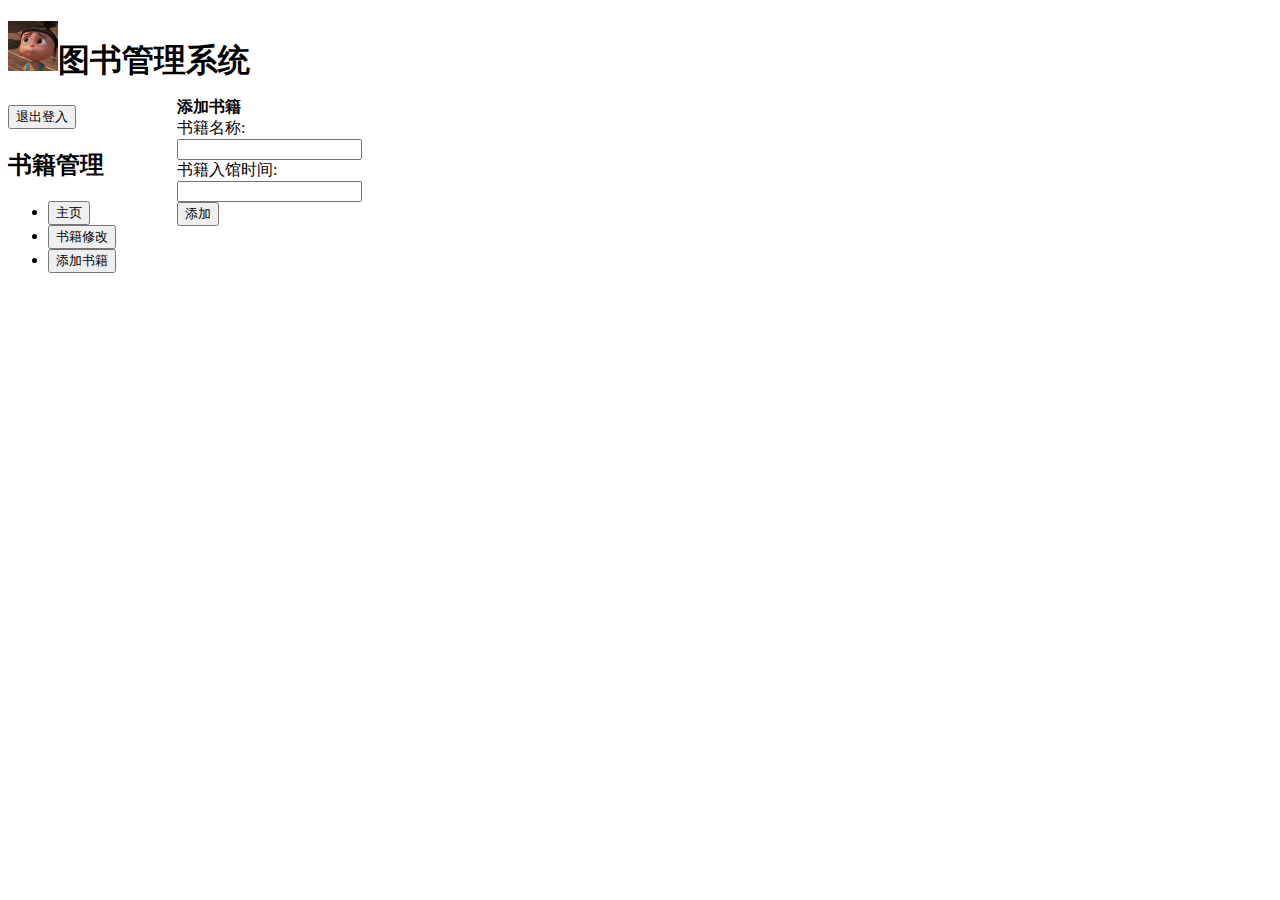
==== view/html/add_books.html @ 5abee0f6 "完成大体框架" ====
<!DOCTYPE html>
<html lang="en">
<head>
    <meta charset="UTF-8">
    <meta http-equiv="X-UA-Compatible" content="IE=edge">
    <meta name="viewport" content="width=device-width, initial-scale=1.0">
    <title>添加书籍</title>
    <link rel="stylesheet" href="static/css/picture.css">
    <link rel="stylesheet" href="static/css/index.css">
    <script type="text/javascript" src="static/js/jquery.js"></script>
    <script type="text/javascript" src="static/js/picture.js"></script>
</head>
<body>
  <div class="header bg-main">
    <div class="logo margin-big-left fadein-top">
        <h1><img src="../static/image/y.jpg" class="radius-circle rotate-hover" height="50" alt="">图书管理系统</h1>
    </div>
    <div class="head-l">
        <a class="button button-little bg-green" target="_blank">
            <button class="icon-home">退出登入<span class="showAccount"></span></button></a> &nbsp;&nbsp;<a class="button button-little bg-blue"></a>
    </div>
<div class="leftnav">

  <h2 class="on"><span class="icon-pencil-square-o"></span>书籍管理</h2>
  <div>
    <ul style="display: block;">
      <li>
<!--          实现页面跳转  主页-->
        <button target="right" class="" id="main" onclick="window.location.href='http://127.0.0.1:8080/Backstage'">
            <span class="icon-caret-right"></span>主页</button>
    </li>
      <li>
          <!--          实现页面跳转  修改书籍信息-->
          <button target="right" class="" id="cate" onclick="window.location.href='http://127.0.0.1:8080/bookSet'">
              <span class="icon-caret-right"></span>书籍修改</button>

      </li>
        <li>
            <!--          实现页面跳转  添加书籍-->
            <button target="right" class="" id="bookSet" onclick="window.location.href='http://127.0.0.1:8080/addBooks'">
                <span class="icon-caret-right"></span>添加书籍</button>
        </li>
  </ul>
  </div>
</div>
</div>
    <div class="panel admin-panel margin-top" style="position: absolute;top: 97px;left: 177px;">
        <div class="panel-head" id="add1"><strong><span class="icon-pencil-square-o"></span>添加书籍</strong></div>
        <div class="body-content">
<!--            <div class="form-group">-->
<!--              <div class="label">-->
<!--                <label>书籍ID: </label>-->
<!--              </div>-->
<!--              <div class="field">-->
<!--                <input type="text" class="input w50"  id="bookID">-->
<!--                <div class="tips" title=""></div>-->
<!--              </div>-->
<!--            </div>-->
            <div class="form-group">
              <div class="label">
                <label>书籍名称: </label>
              </div>
              <div class="field">
<!--    通过bookname id 获取val() -->
                <input type="text" class="input" id="bookName">
              </div>
            </div>
            <div class="form-group">
              <div class="label">
 <!--    通过GoodShelfStatus id 获取val() -->
                <label>书籍入馆时间: </label>
              </div>
              <div class="field">
                <input type="text" class="input"  id="GoodShelfStatus"> 
              </div>
            </div>
            <div class="form-group">
              <div class="label">
                <label></label>
              </div>
              <div class="field">
<!--   通过onclick点击事件 触发函数add()               -->
                <button class="button bg-main icon-check-square-o"   onclick="add()"> 添加</button>
              </div>
            </div>

        </div></div>
  </div>
<script>
    function add(){
             var bookname=$("#bookName").val()  //得到前端输入的书籍名称
             var goodShelfStatus=$("#GoodShelfStatus").val()//得到前端输入的书籍入馆时间
             console.log(bookname,goodShelfStatus);  //测试是否得到以上那些值
         $.ajax({                                    //通过ajax触发post请求
             method:"post",
             url:"http://localhost:8080/wyb/addbook", //post请求路径
             data:{
                 bookname:bookname,                     //数据存放
                 goodShelfStatus:goodShelfStatus
             },
             success:function (data){
                 if (data.data==1){

                 window.location.href='http://127.0.0.1:8080/Backstage' //若成功，页面跳转到主页面
                 }else {
                     alert("no")
                 }
             },
             err:function (data){
                 console.log(data)
             }
         })

    }
</script>
</body>
</html>
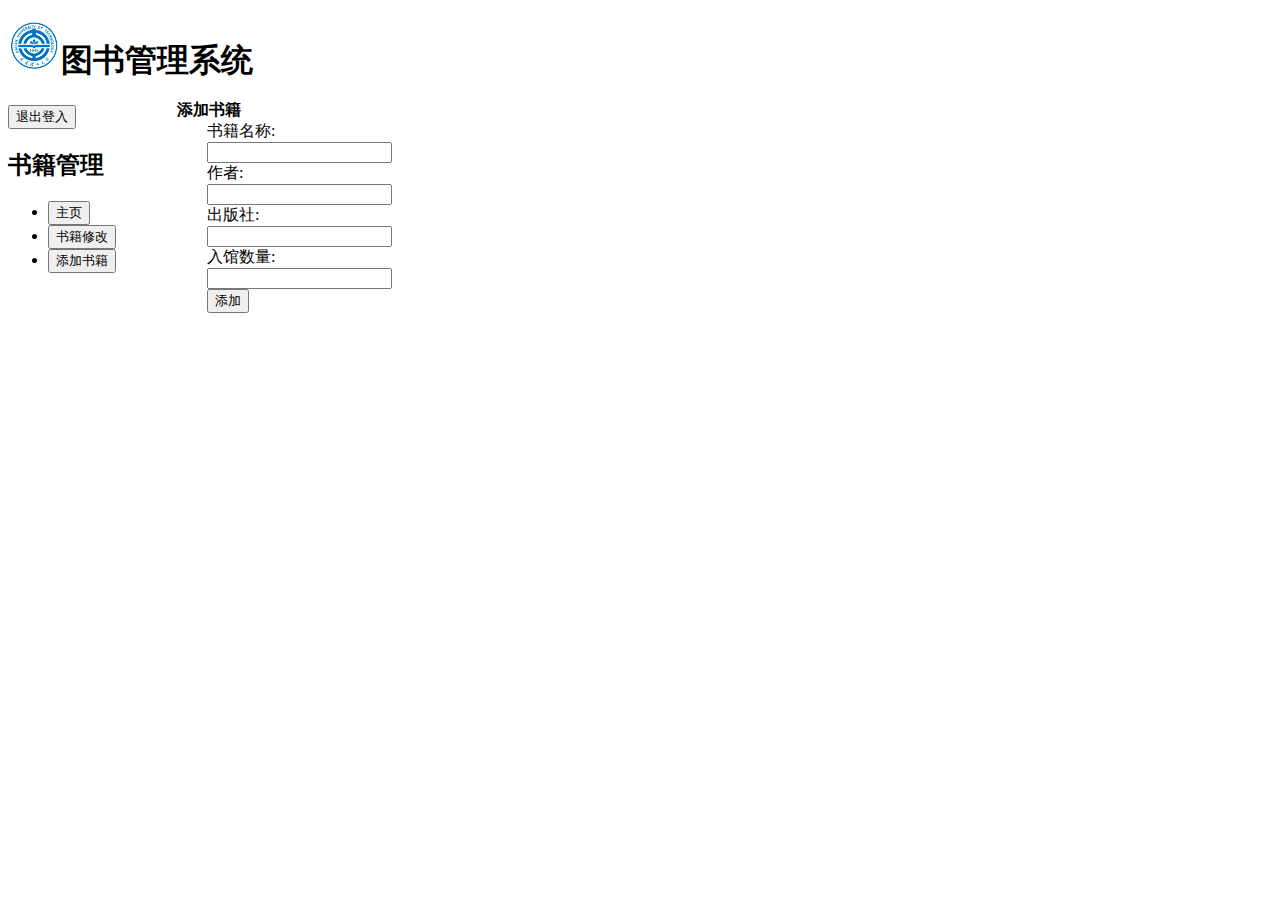
==== commit cab62db3: "最终版" ====
--- a/view/html/add_books.html
+++ b/view/html/add_books.html
@@ -13,7 +13,7 @@
 <body>
   <div class="header bg-main">
     <div class="logo margin-big-left fadein-top">
-        <h1><img src="../static/image/y.jpg" class="radius-circle rotate-hover" height="50" alt="">图书管理系统</h1>
+        <h1><img src="../static/image/head.png" class="radius-circle rotate-hover" height="50" alt="">图书管理系统</h1>
     </div>
     <div class="head-l">
         <a class="button button-little bg-green" target="_blank">
@@ -26,25 +26,25 @@
     <ul style="display: block;">
       <li>
 <!--          实现页面跳转  主页-->
-        <button target="right" class="" id="main" onclick="window.location.href='http://127.0.0.1:8080/Backstage'">
+        <button target="right" class="button" id="main" onclick="window.location.href='http://127.0.0.1:8082/back_stage'">
             <span class="icon-caret-right"></span>主页</button>
     </li>
       <li>
           <!--          实现页面跳转  修改书籍信息-->
-          <button target="right" class="" id="cate" onclick="window.location.href='http://127.0.0.1:8080/bookSet'">
+          <button target="right" class="button" id="cate" onclick="window.location.href='http://127.0.0.1:8082/book_set'">
               <span class="icon-caret-right"></span>书籍修改</button>
 
       </li>
         <li>
             <!--          实现页面跳转  添加书籍-->
-            <button target="right" class="" id="bookSet" onclick="window.location.href='http://127.0.0.1:8080/addBooks'">
+            <button target="right" class="button" id="bookSet" onclick="window.location.href='http://127.0.0.1:8082/add_books'">
                 <span class="icon-caret-right"></span>添加书籍</button>
         </li>
   </ul>
   </div>
 </div>
 </div>
-    <div class="panel admin-panel margin-top" style="position: absolute;top: 97px;left: 177px;">
+    <div class="panel admin-panel margin-top" style="position: absolute;top: 100px;left: 177px;" >
         <div class="panel-head" id="add1"><strong><span class="icon-pencil-square-o"></span>添加书籍</strong></div>
         <div class="body-content">
 <!--            <div class="form-group">-->
@@ -56,7 +56,7 @@
 <!--                <div class="tips" title=""></div>-->
 <!--              </div>-->
 <!--            </div>-->
-            <div class="form-group">
+            <div class="form-group" style="margin-left: 30px">
               <div class="label">
                 <label>书籍名称: </label>
               </div>
@@ -65,14 +65,32 @@
                 <input type="text" class="input" id="bookName">
               </div>
             </div>
-            <div class="form-group">
+            <div class="form-group" style="margin-left: 30px">
               <div class="label">
  <!--    通过GoodShelfStatus id 获取val() -->
-                <label>书籍入馆时间: </label>
+                <label>作者: </label>
               </div>
               <div class="field">
                 <input type="text" class="input"  id="GoodShelfStatus"> 
               </div>
+            </div>
+            <div class="form-group" style="margin-left: 30px">
+                <div class="label">
+                    <!--    通过GoodShelfStatus id 获取val() -->
+                    <label>出版社: </label>
+                </div>
+                <div class="field">
+                    <input type="text" class="input"  id="GoodShelfStatus">
+                </div>
+            </div>
+            <div class="form-group" style="margin-left: 30px">
+                <div class="label">
+                    <!--    通过GoodShelfStatus id 获取val() -->
+                    <label>入馆数量: </label>
+                </div>
+                <div class="field">
+                    <input type="text" class="input"  id="GoodShelfStatus">
+                </div>
             </div>
             <div class="form-group">
               <div class="label">
@@ -80,7 +98,7 @@
               </div>
               <div class="field">
 <!--   通过onclick点击事件 触发函数add()               -->
-                <button class="button bg-main icon-check-square-o"   onclick="add()"> 添加</button>
+                <button class="button bg-main icon-check-square-o"  style="margin-left: 30px" onclick="add()"> 添加</button>
               </div>
             </div>
 
@@ -93,7 +111,7 @@
              console.log(bookname,goodShelfStatus);  //测试是否得到以上那些值
          $.ajax({                                    //通过ajax触发post请求
              method:"post",
-             url:"http://localhost:8080/wyb/addbook", //post请求路径
+             url:"http://localhost:8082/easy_library/add_book", //post请求路径
              data:{
                  bookname:bookname,                     //数据存放
                  goodShelfStatus:goodShelfStatus
@@ -101,7 +119,7 @@
              success:function (data){
                  if (data.data==1){
 
-                 window.location.href='http://127.0.0.1:8080/Backstage' //若成功，页面跳转到主页面
+                 window.location.href='http://127.0.0.1:8082/back_stage' //若成功，页面跳转到主页面
                  }else {
                      alert("no")
                  }
